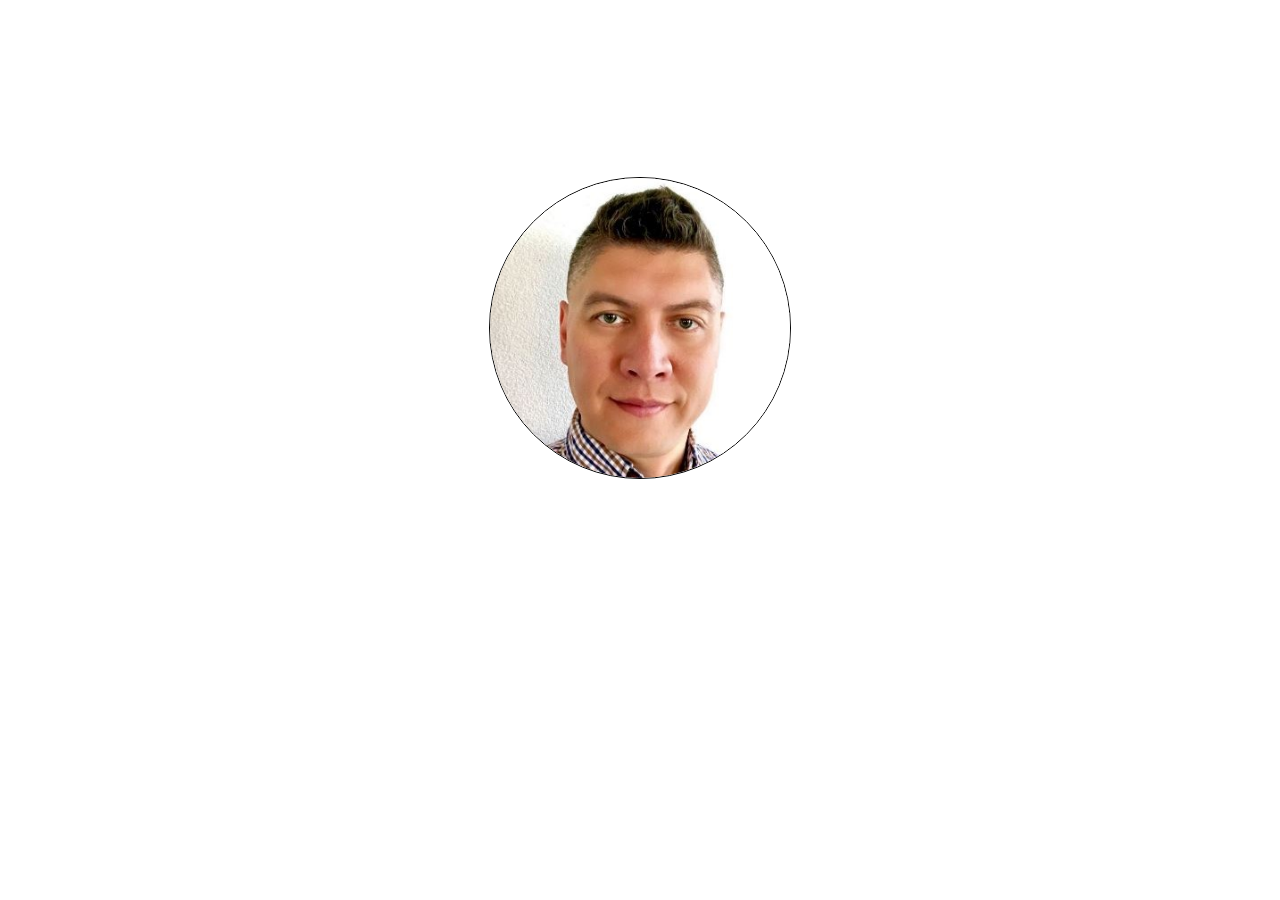
==== check-in-day/index.html @ dc720c42 "Check-in day projects upload" ====
<!DOCTYPE html>
<html lang="en">
<head>
    <meta charset="UTF-8">
    <meta name="viewport" content="width=device-width, initial-scale=1.0">
    <link rel="stylesheet" href="/check-in-day/styles.css">
    <title>Document</title>
</head>
<body>
    <div>
        <img src="/check-in-day/images/my-photo-small.jpg" alt="my-photo-small">
    </div>
</body>
</html>
---- check-in-day/styles.css ----
img {
    display: block;
    width: 300px;
    height: 300px;
    border-radius: 50%;
    border: 1px solid black;
}

div {
    display: flex;
    height: 40rem;
    justify-content: center;
    align-items: center;
}
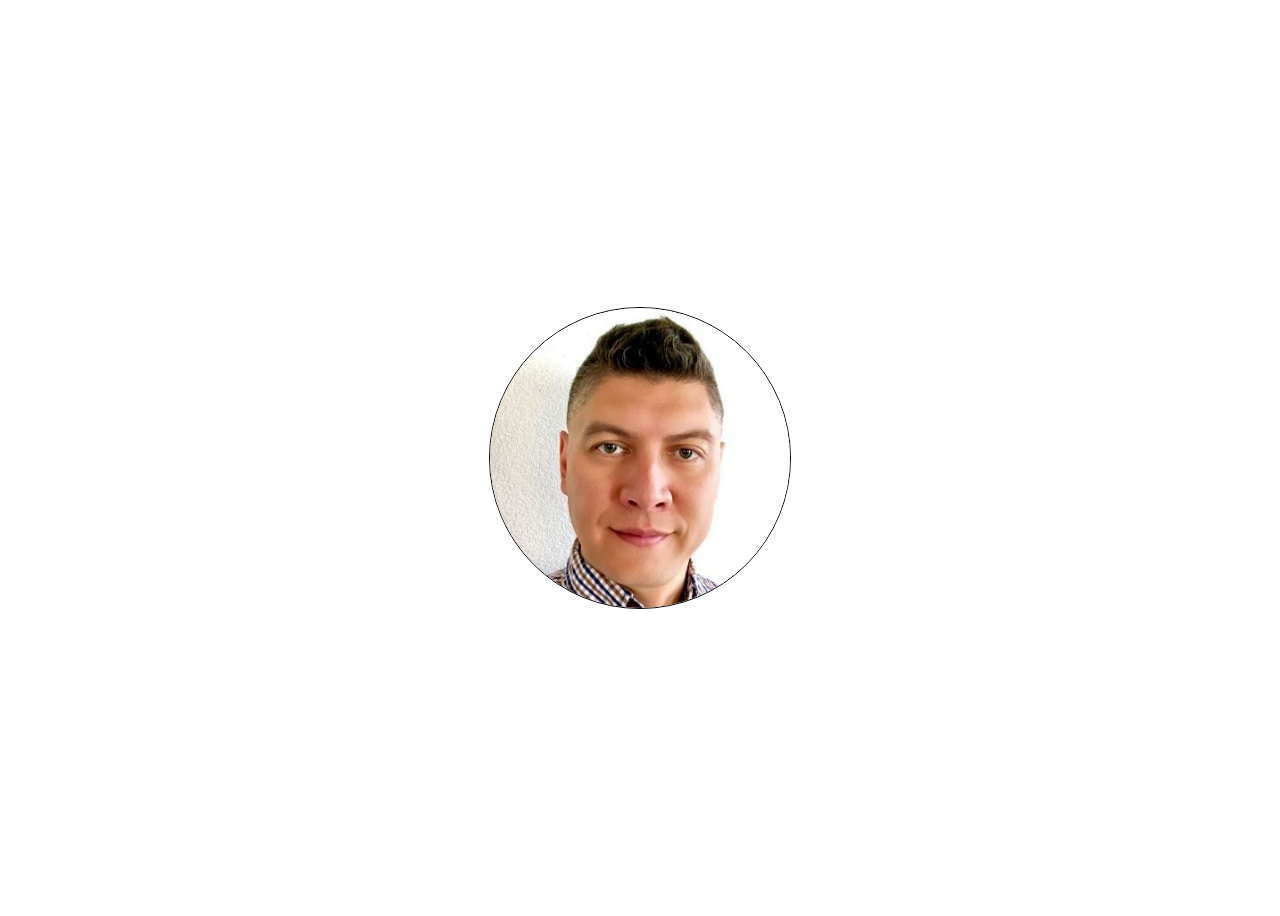
==== commit 60a12fcc: "Update of Code Check-in files from iMac" ====
--- a/check-in-day/index.html
+++ b/check-in-day/index.html
@@ -1,14 +1,17 @@
 <!DOCTYPE html>
 <html lang="en">
+
 <head>
     <meta charset="UTF-8">
     <meta name="viewport" content="width=device-width, initial-scale=1.0">
     <link rel="stylesheet" href="/check-in-day/styles.css">
     <title>Document</title>
 </head>
+
 <body>
-    <div>
+    <div class="image_container">
         <img src="/check-in-day/images/my-photo-small.jpg" alt="my-photo-small">
     </div>
 </body>
+
 </html>--- a/check-in-day/styles.css
+++ b/check-in-day/styles.css
@@ -6,9 +6,10 @@
     border: 1px solid black;
 }
 
-div {
+.image_container {
     display: flex;
-    height: 40rem;
+    height: 100%;
+    min-height: 100vh;
     justify-content: center;
     align-items: center;
 }